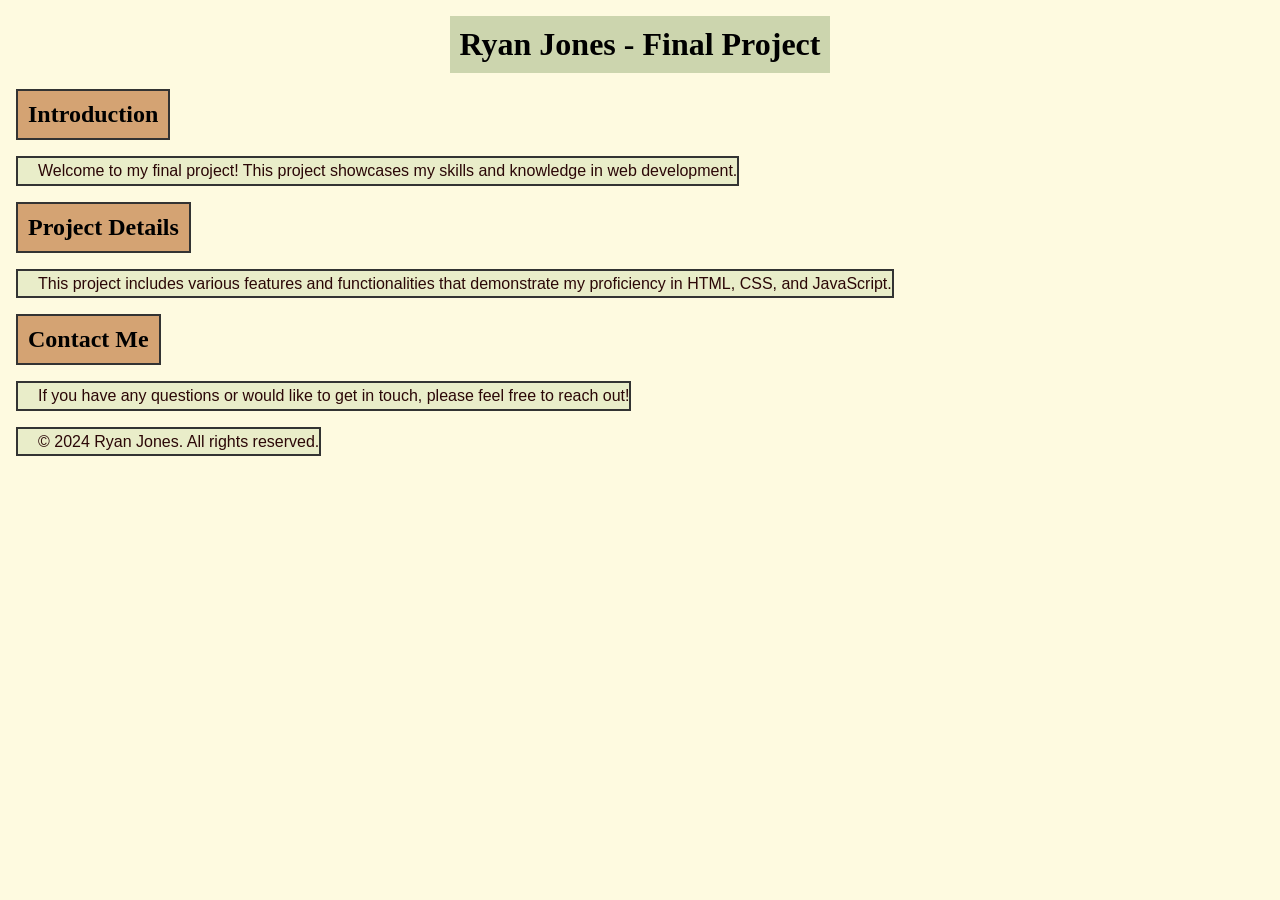
==== index.html @ 959ab731 "fixed typo in index filename" ====
<!DOCTYPE html>
<html lang="en">
<head>
    <meta charset="UTF-8">
    <meta http-equiv="X-UA-Compatible" content="IE=edge">
    <meta name="viewport" content="width=device-width, initial-scale=1.0">
    <title>Ryan Jones - Final Project</title>
    <link rel="stylesheet" href="style.css">
</head>
<body>
    <header>
        <h1>Ryan Jones - Final Project</h1>
    </header>
    <main>
        <section id="introduction">
            <h2>Introduction</h2>
            <p>Welcome to my final project! This project showcases my skills and knowledge in web development.</p>
        </section>

        <section id="project-details">
            <h2>Project Details</h2>
            <p>This project includes various features and functionalities that demonstrate my proficiency in HTML, CSS, and JavaScript.</p>
        </section>

        <section id="contact">
            <h2>Contact Me</h2>
            <p>If you have any questions or would like to get in touch, please feel free to reach out!</p>
        </section>
    </main>
    <footer>
        <p>&copy; 2024 Ryan Jones. All rights reserved.</p>
    </footer>
---- style.css ----
/*Pallete colors
    Background FEFAE0
    Primary D4A373
    Secondary E9EDC9
    Accent CCD5AE
    Text 000000
*/
body {
    background-color: #FEFAE0;
    color: #000000;
    margin: 0;
    padding: 0;
}

h1 {
    background-color: #CCD5AE;
    font-family: Times New Roman, serif;
    color: #000000;
    width: fit-content;
    padding: 10px;
    margin: 16px auto;
}

h2 {
    background-color: #D4A373;
    color: #000000;
    width: fit-content;
    padding: 10px;
    border: 2px solid #333;
    margin: 16px;
}

p, ul {
    background-color: #E9EDC9;
    font-family: Helvetica, Arial, sans-serif;
    color: #2b0707;
    width: fit-content;
    padding-left: 20px;
    border: 2px solid #333;
    margin: 16px;
    line-height: 1.6;
}

a {
    margin: 16px;
    text-decoration: underline;
}

div {
    width:fit-content;
    height:fit-content;
    background-color:#E9EDC9;
    border: 2px solid #333;
    padding: 10px;
    margin: 16px;
}
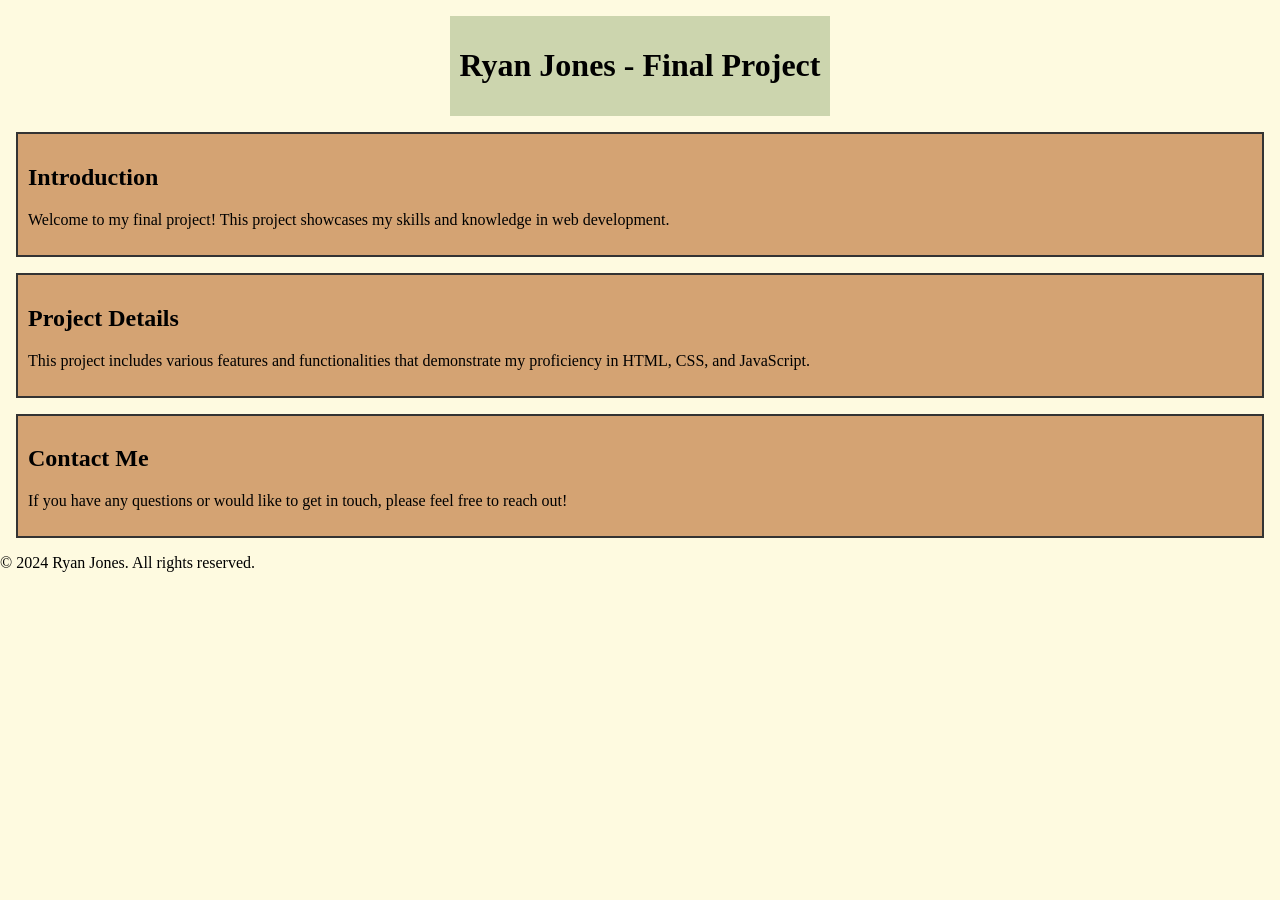
==== commit 32679caf: "CSS updates and index.html updates to test new styling" ====
--- a/index.html
+++ b/index.html
@@ -8,21 +8,21 @@
     <link rel="stylesheet" href="style.css">
 </head>
 <body>
-    <header>
+    <header class="title">
         <h1>Ryan Jones - Final Project</h1>
     </header>
     <main>
-        <section id="introduction">
+        <section id="introduction" class="subtitle">
             <h2>Introduction</h2>
             <p>Welcome to my final project! This project showcases my skills and knowledge in web development.</p>
         </section>
 
-        <section id="project-details">
+        <section id="project-details" class="subtitle">
             <h2>Project Details</h2>
             <p>This project includes various features and functionalities that demonstrate my proficiency in HTML, CSS, and JavaScript.</p>
         </section>
 
-        <section id="contact">
+        <section id="contact" class="subtitle">
             <h2>Contact Me</h2>
             <p>If you have any questions or would like to get in touch, please feel free to reach out!</p>
         </section>
--- a/style.css
+++ b/style.css
@@ -12,7 +12,7 @@
     padding: 0;
 }
 
-h1 {
+.title {
     background-color: #CCD5AE;
     font-family: Times New Roman, serif;
     color: #000000;
@@ -21,20 +21,20 @@
     margin: 16px auto;
 }
 
-h2 {
+.subtitle {
     background-color: #D4A373;
     color: #000000;
-    width: fit-content;
+    width: stretch;
     padding: 10px;
     border: 2px solid #333;
     margin: 16px;
 }
 
-p, ul {
+.content {
     background-color: #E9EDC9;
     font-family: Helvetica, Arial, sans-serif;
     color: #2b0707;
-    width: fit-content;
+    width: stretch;
     padding-left: 20px;
     border: 2px solid #333;
     margin: 16px;
@@ -45,12 +45,3 @@
     margin: 16px;
     text-decoration: underline;
 }
-
-div {
-    width:fit-content;
-    height:fit-content;
-    background-color:#E9EDC9;
-    border: 2px solid #333;
-    padding: 10px;
-    margin: 16px;
-}
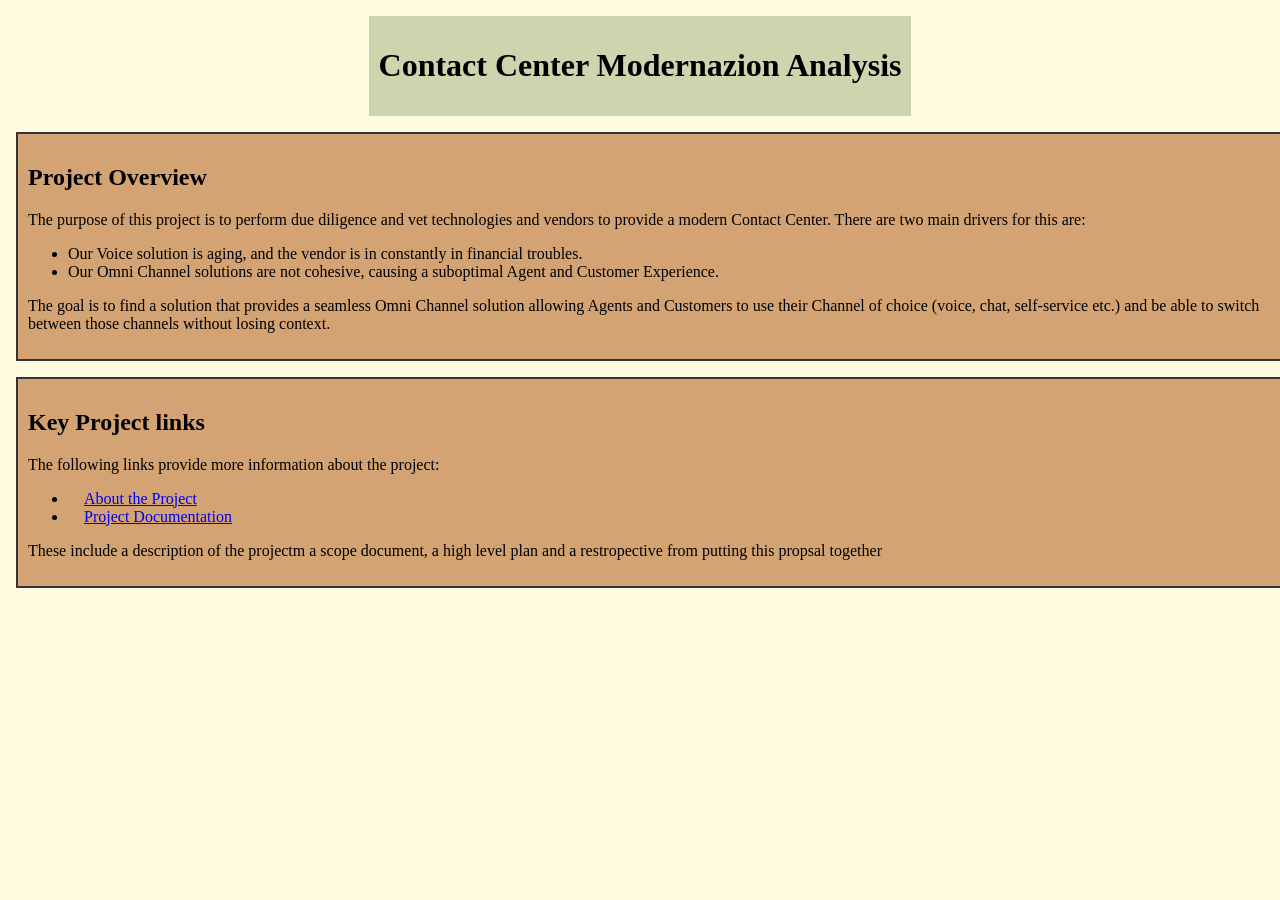
==== commit eb04031e: "Updated index with project info" ====
--- a/index.html
+++ b/index.html
@@ -4,29 +4,34 @@
     <meta charset="UTF-8">
     <meta http-equiv="X-UA-Compatible" content="IE=edge">
     <meta name="viewport" content="width=device-width, initial-scale=1.0">
-    <title>Ryan Jones - Final Project</title>
+    <title>Contact Center Modernazion Analysis</title>
     <link rel="stylesheet" href="style.css">
 </head>
 <body>
     <header class="title">
-        <h1>Ryan Jones - Final Project</h1>
+        <h1>Contact Center Modernazion Analysis</h1>
     </header>
     <main>
         <section id="introduction" class="subtitle">
-            <h2>Introduction</h2>
-            <p>Welcome to my final project! This project showcases my skills and knowledge in web development.</p>
+            <h2>Project Overview</h2>
+            <p>The purpose of this project is to perform due diligence and vet technologies and vendors to provide a modern Contact Center.  There are two main drivers for this are:
+                <ul>
+                    <li>Our Voice solution is aging, and the vendor is in constantly in financial troubles.</li>
+                    <li>Our Omni Channel solutions are not cohesive, causing a suboptimal Agent and Customer Experience.</li>
+                </ul>
+              The goal is to find a solution that provides a seamless Omni Channel solution allowing Agents and Customers to use their Channel of choice (voice, chat, self-service etc.) and be able to switch between those channels without losing context.    
+            </p>
         </section>
 
         <section id="project-details" class="subtitle">
-            <h2>Project Details</h2>
-            <p>This project includes various features and functionalities that demonstrate my proficiency in HTML, CSS, and JavaScript.</p>
-        </section>
-
-        <section id="contact" class="subtitle">
-            <h2>Contact Me</h2>
-            <p>If you have any questions or would like to get in touch, please feel free to reach out!</p>
+            <h2>Key Project links</h2>
+            <p> The following links provide more information about the project:
+                <ul>
+                    <li><a href="https://jonesee1.github.io/rjfinalproject/about.html">About the Project</a></li>
+                    <li><a href="https://jonesee1.github.io/rjfinalproject/docs.html">Project Documentation</a></li>
+                </ul>
+                These include a description of the projectm a scope document, a high level plan and a restropective from putting this propsal together
+            </p>
         </section>
     </main>
-    <footer>
-        <p>&copy; 2024 Ryan Jones. All rights reserved.</p>
-    </footer>+    
--- a/style.css
+++ b/style.css
@@ -24,7 +24,7 @@
 .subtitle {
     background-color: #D4A373;
     color: #000000;
-    width: stretch;
+    width: 100%;
     padding: 10px;
     border: 2px solid #333;
     margin: 16px;
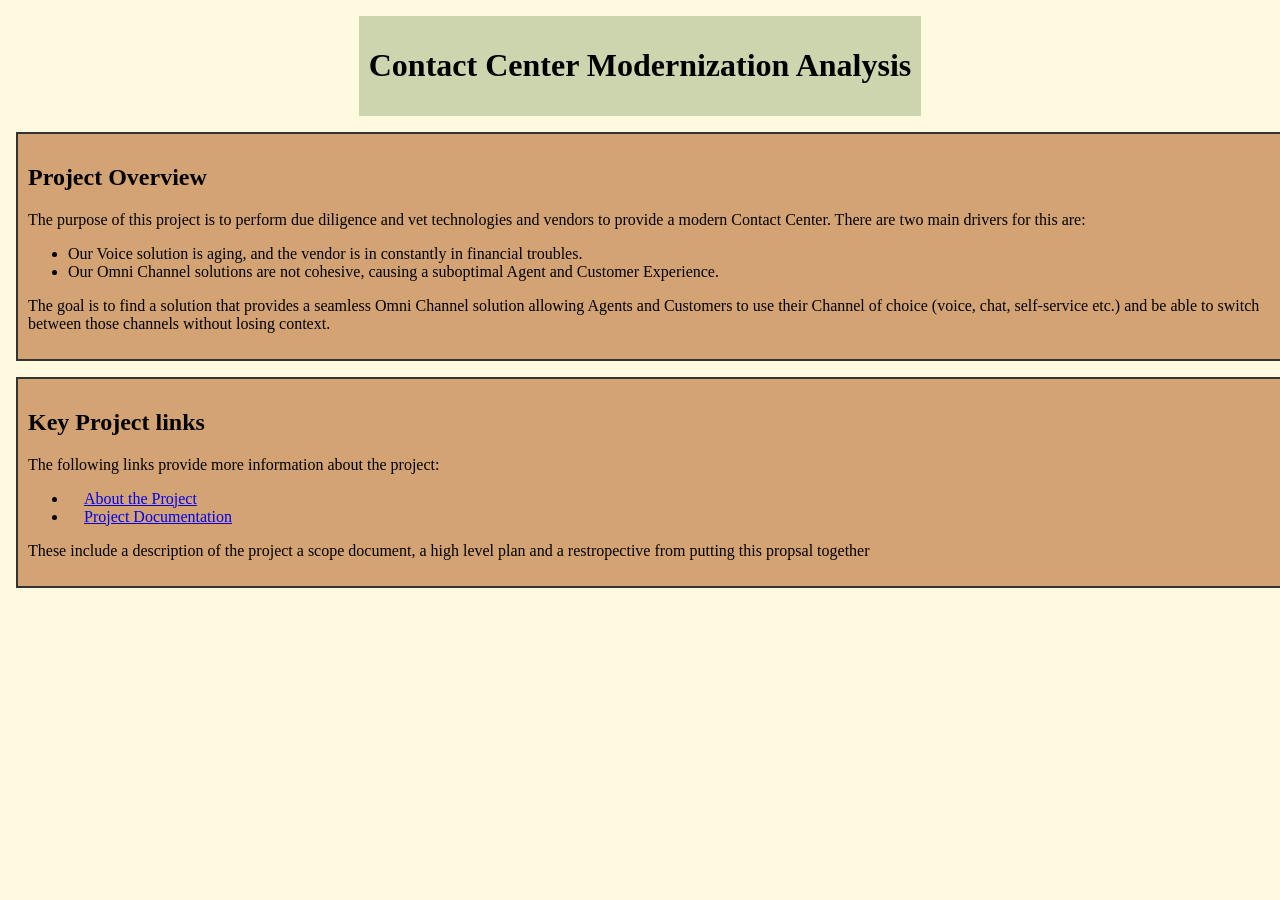
==== commit d1ce1589: "Fixed links and typos" ====
--- a/index.html
+++ b/index.html
@@ -9,7 +9,7 @@
 </head>
 <body>
     <header class="title">
-        <h1>Contact Center Modernazion Analysis</h1>
+        <h1>Contact Center Modernization Analysis</h1>
     </header>
     <main>
         <section id="introduction" class="subtitle">
@@ -28,9 +28,10 @@
             <p> The following links provide more information about the project:
                 <ul>
                     <li><a href="https://jonesee1.github.io/rjfinalproject/about.html">About the Project</a></li>
-                    <li><a href="https://jonesee1.github.io/rjfinalproject/docs.html">Project Documentation</a></li>
+                    <li><a href="https://github.com/jonesee1/rjfinalproject/tree/main/docs">Project Documentation</a></li>
+
                 </ul>
-                These include a description of the projectm a scope document, a high level plan and a restropective from putting this propsal together
+                These include a description of the project a scope document, a high level plan and a restropective from putting this propsal together
             </p>
         </section>
     </main>
